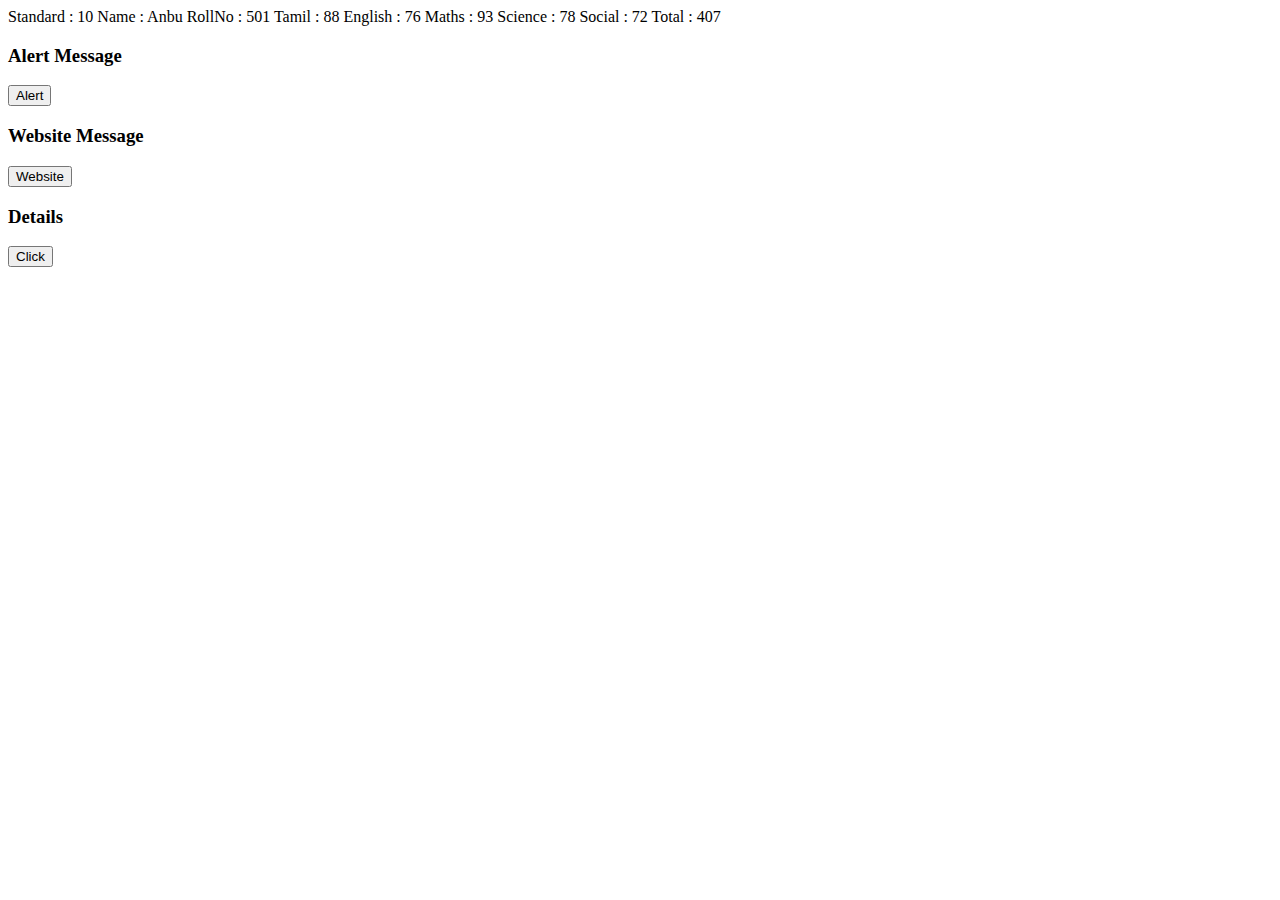
==== JAVASCRIPT/index.html @ d79c4dd5 "Add files via upload" ====
<!DOCTYPE html>
<html lang="en">
<head>
    <meta charset="UTF-8">
    <meta name="viewport" content="width=device-width, initial-scale=1.0">
    <title>JavaScript</title>
    <script type="text/Javascript">
         //this will display value 10 and the datatype 'number'
         var a=10;
        console.log(a);
        console.log(typeof a);
        //this will display value Hello and the datatype 'string'
        var b="Hello";
        console.log(b);
        console.log(typeof b);
        //this will display value true and the datatype 'boolean'
        var c=true;
        console.log(c);
        console.log(typeof c);
        //this will display value and the datatype 'undefined'
        var d;
        console.log(d);
        console.log(typeof d);
        //this will display value null and the datatype 'object'
        var e=null;
        console.log(e);
        console.log(typeof e);
        //this will display value A and the datatype 'string'
        var f='A';
        console.log(f);
        console.log(typeof f);
        //this will display value [1,2,3,4] and the datatype 'object'
        var g=[1,2,3,4];
        console.log(g);
        console.log(typeof g);
       
        /*document.write will display on webpage.
        console.log will display on inspect
        */ 

        Student1={Standard:10,Name:"Anbu",RollNo:501,Tamil:88,English:76,Maths:93,Science:78,Social:72,Total:407}  
        let Total=Student1.Tamil+Student1.English+Student1.Maths+Student1.Science+Student1.Social;
        document.writeln("Standard : "+Student1.Standard+" Name : "+Student1.Name+" RollNo : "+Student1.RollNo+
        " Tamil : "+Student1.Tamil+" English : "+Student1.English+" Maths : "+Student1.Maths+" Science : "+Student1.Science+
        " Social : "+Student1.Social+" Total : "+Student1.Total);
        function message1() 
        {
            alert("Welcome to my new website"); //this is an alert message
        }
        function message2()
        {  
            var msg= confirm("Would you like to take a look at my new website");  //this is confirmation message
            if(msg == true)
            {  
                alert("Yes");  
            }  
            else
            {  
                alert("No");  
            }  
        }  
        function message3()
        {  
            var details= prompt("Who are you?");  //this is a prompt message
            alert("I am "+details);  
        }  
    </script>
</head>
<body>
    
    <h3>Alert Message</h3>
    <input type="button" value="Alert" onclick="message1()"/>
    <h3>Website Message</h3>
    <input type="button" value="Website" onclick="message2()"/>
    <h3>Details</h3>
    <input type="button" value="Click" onclick="message3()"/>    
</body>
</html>
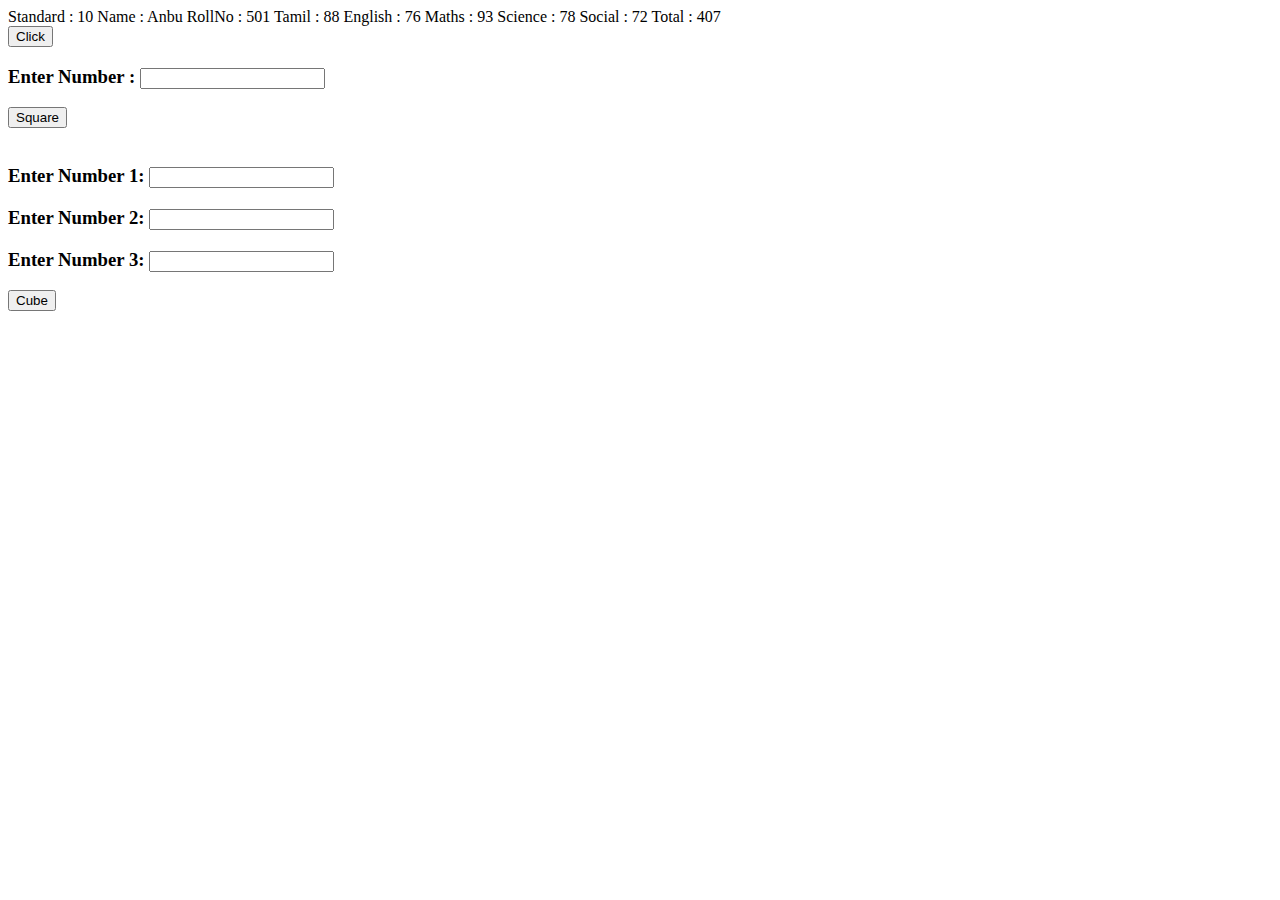
==== commit 21c14956: "Update index.html" ====
--- a/JAVASCRIPT/index.html
+++ b/JAVASCRIPT/index.html
@@ -37,42 +37,63 @@
         /*document.write will display on webpage.
         console.log will display on inspect
         */ 
-
+        //school details
         Student1={Standard:10,Name:"Anbu",RollNo:501,Tamil:88,English:76,Maths:93,Science:78,Social:72,Total:407}  
         let Total=Student1.Tamil+Student1.English+Student1.Maths+Student1.Science+Student1.Social;
         document.writeln("Standard : "+Student1.Standard+" Name : "+Student1.Name+" RollNo : "+Student1.RollNo+
         " Tamil : "+Student1.Tamil+" English : "+Student1.English+" Maths : "+Student1.Maths+" Science : "+Student1.Science+
         " Social : "+Student1.Social+" Total : "+Student1.Total);
-        function message1() 
+
+
+        function message()
         {
-            alert("Welcome to my new website"); //this is an alert message
+            alert("Welcome to my new website");   //this is an alert message
+            var username=prompt(" What is your name? ");  //this is a prompt message
+            var userchoice=confirm("Hello " + username + " Would you like to take a look at my new website");  //this is confirmation message
+            if(userchoice==true)
+            {
+                alert("Great! "+username);
+            }
+            else
+            {
+                alert("Bye "+username);
+            }
+        }   
+        function square() //Function to calulate the square of the number
+        {
+            var num=document.getElementById("num").value; // Get the value
+            alert(num*num); //display the square of the number using an alert box
         }
-        function message2()
-        {  
-            var msg= confirm("Would you like to take a look at my new website");  //this is confirmation message
-            if(msg == true)
-            {  
-                alert("Yes");  
-            }  
-            else
-            {  
-                alert("No");  
-            }  
-        }  
-        function message3()
-        {  
-            var details= prompt("Who are you?");  //this is a prompt message
-            alert("I am "+details);  
-        }  
+        function cube() //Function to calulate the cube of the number
+        {
+            var number1=document.getElementById("number1").value; // Get the value
+            var number2=document.getElementById("number2").value; // Get the value
+            var number3=document.getElementById("number3").value; // Get the value
+            document.writeln("Number 1 : " +number1*number1*number1 +"<br>"); //this line calculate and display the cube of the number1
+            document.writeln("Number 2 : " +number2*number2*number2 +"<br>"); //this line calculate and display the cube of the number2
+            document.writeln("Number 3 : " +number3*number3*number3 +"<br>"); //this line calculate and display the cube of the number3
+        }
     </script>
 </head>
 <body>
-    
-    <h3>Alert Message</h3>
-    <input type="button" value="Alert" onclick="message1()"/>
-    <h3>Website Message</h3>
-    <input type="button" value="Website" onclick="message2()"/>
-    <h3>Details</h3>
-    <input type="button" value="Click" onclick="message3()"/>    
+    <br>
+    <input type="button" value="Click" onclick="message()"/>
+    <br>
+    <form> 
+        <h3>Enter Number : 
+        <input type="text" id="num" name="num"/></h3>
+        <input type="button" value="Square" onclick="square()"/>
+    </form>
+    <br>
+    <form> 
+        <h3>Enter Number 1: 
+        <input type="text" id="number1" name="number1"/></h3>
+        <h3>Enter Number 2: 
+        <input type="text" id="number2" name="number2"/></h3>
+        <h3>Enter Number 3:    
+        <input type="text" id="number3" name="number3"/></h3>
+        <input type="button" value="Cube" onclick="cube()"/>
+        
+    </form>
 </body>
-</html>+</html>
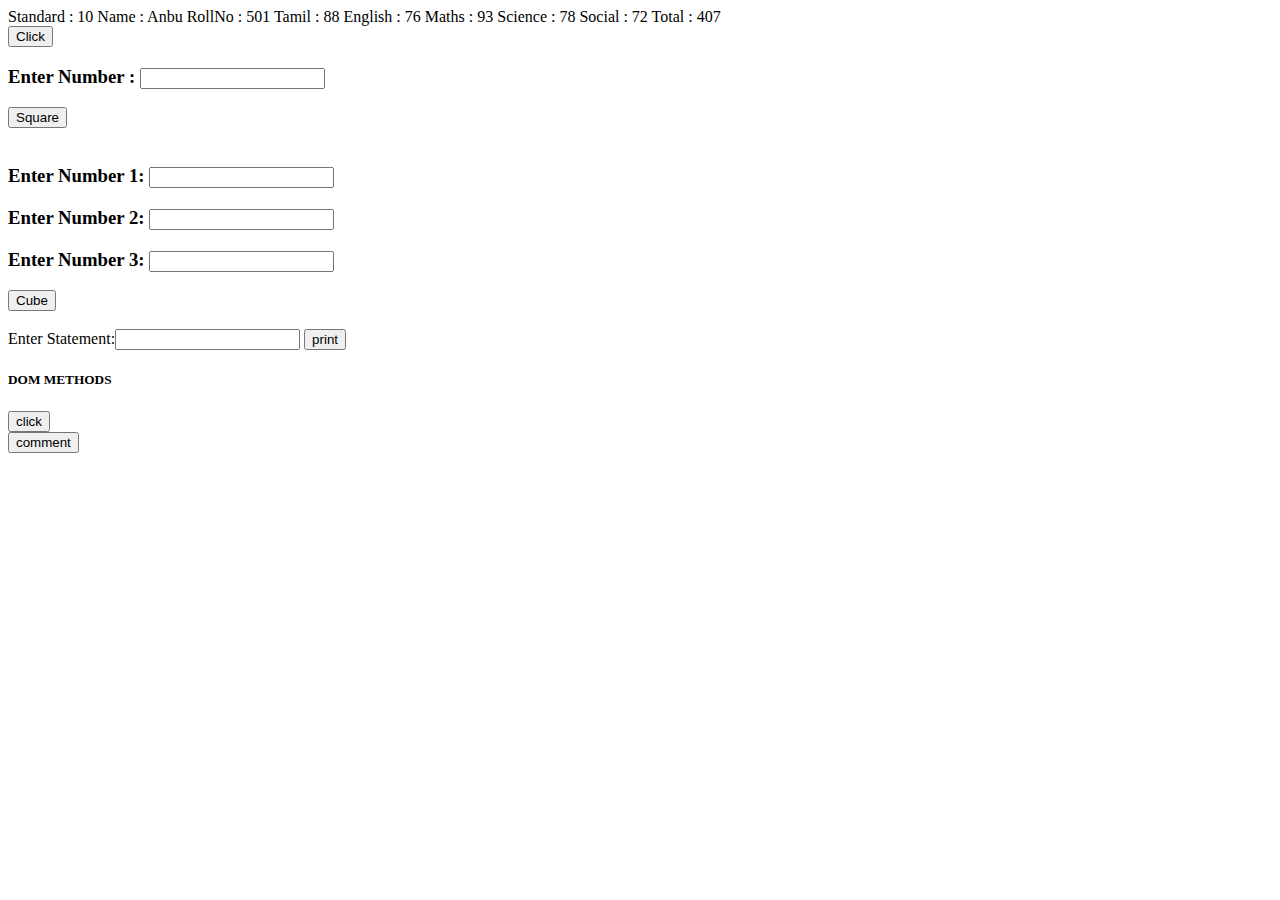
==== commit 7058dc62: "Update index.html" ====
--- a/JAVASCRIPT/index.html
+++ b/JAVASCRIPT/index.html
@@ -73,6 +73,20 @@
             document.writeln("Number 2 : " +number2*number2*number2 +"<br>"); //this line calculate and display the cube of the number2
             document.writeln("Number 3 : " +number3*number3*number3 +"<br>"); //this line calculate and display the cube of the number3
         }
+        function printstatement()
+        {
+            var v=document.myform.statement.value;
+            alert("Welcome "+v);
+        }
+        function fun() 
+        {
+            var val1=document.getElementsByClassName("SimpleClass");
+            document.writeln("DOM METHOD : <br>"+val1);  
+        }
+        function comment() 
+        {  
+            var data= "Name:<input type='text' name='name'><br>Comment:<br><textarea rows='5' cols='80'></textarea><br><input type='submit' value='Post Comment'>";document.getElementById('Mylocation').innerHTML=data;  
+        }  
     </script>
 </head>
 <body>
@@ -93,7 +107,17 @@
         <h3>Enter Number 3:    
         <input type="text" id="number3" name="number3"/></h3>
         <input type="button" value="Cube" onclick="cube()"/>
-        
     </form>
+    <br>
+    <form name="myform">
+        Enter Statement:<input type="text" name="statement"/>
+        <input type="button" onclick="printstatement()" value="print"/>
+    </form>
+    <h5>DOM METHODS</h5>
+    <input type="button" class="SimpleClass" value="click" onclick="fun()"/>
+    <form name="MyForm">  
+        <input type="button" value="comment" onclick="comment()">  
+        <div id="Mylocation"></div>  
+    </form> 
 </body>
 </html>
